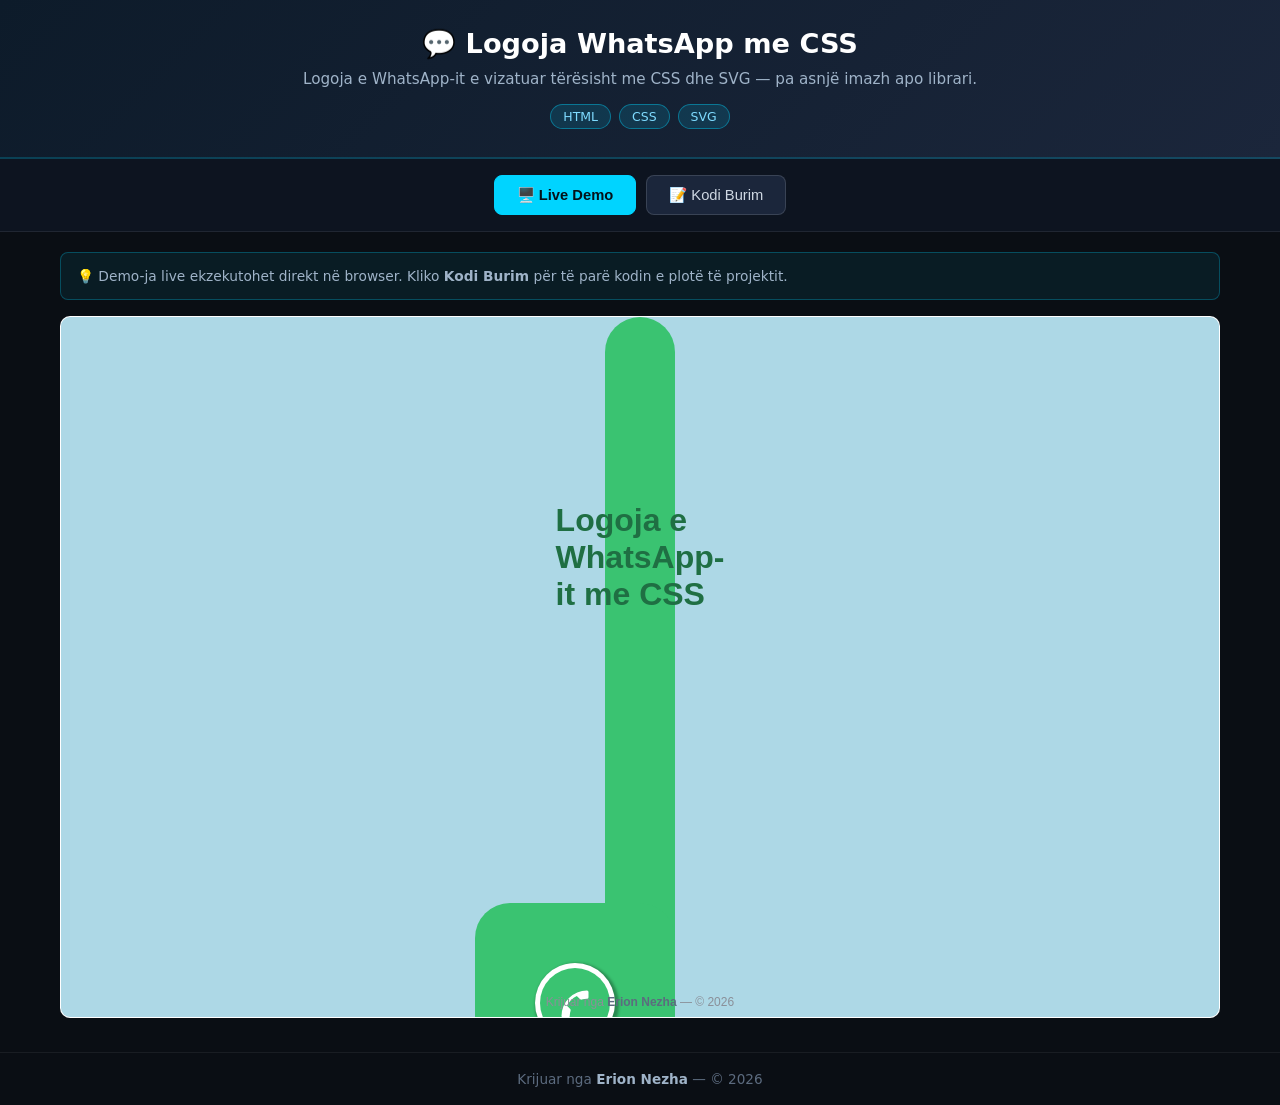
==== index.html @ 4a800caf "Publikimi fillestar: Whatsapp-Logo-CSS — demo live + kodi burim" ====
<!-- Created by Erion Nezha — © 2026 All rights reserved -->
<!DOCTYPE html>
<html lang="sq">
<head>
<meta charset="UTF-8">
<meta name="viewport" content="width=device-width, initial-scale=1.0">
<title>Logoja WhatsApp me CSS — Erion Nezha</title>
<style>
*{box-sizing:border-box;margin:0;padding:0}
body{background:#0a0e14;color:#e6e6e6;font-family:'Segoe UI',system-ui,sans-serif;min-height:100vh;display:flex;flex-direction:column}
header.top{background:linear-gradient(135deg,#0d1b2a,#1b263b);padding:28px 20px;text-align:center;border-bottom:2px solid #00d4ff33}
header.top h1{font-size:1.7rem;color:#fff;margin-bottom:8px}
header.top p{color:#9fb3c8;max-width:760px;margin:0 auto 12px;line-height:1.55;font-size:.95rem}
.badges{display:flex;gap:8px;justify-content:center;flex-wrap:wrap}
.badge{background:#00d4ff22;border:1px solid #00d4ff66;color:#7fdbff;padding:4px 12px;border-radius:20px;font-size:.78rem}
.tabs{display:flex;gap:10px;justify-content:center;padding:16px;background:#0d1420;border-bottom:1px solid #ffffff14}
.tabs button{background:#1b263b;color:#cfd8e3;border:1px solid #ffffff22;padding:10px 22px;border-radius:8px;cursor:pointer;font-size:.92rem;transition:.2s}
.tabs button.active,.tabs button:hover{background:#00d4ff;color:#04121a;border-color:#00d4ff;font-weight:600}
main{flex:1;padding:20px;max-width:1200px;width:100%;margin:0 auto}
.panel{display:none}
.panel.active{display:block}
iframe.demo{width:100%;height:78vh;border:1px solid #ffffff22;border-radius:10px;background:#fff}
.codewrap{display:flex;gap:0;border:1px solid #ffffff22;border-radius:10px;overflow:hidden;height:78vh;background:#0d1117}
.tree{width:250px;min-width:200px;background:#0d1420;border-right:1px solid #ffffff14;overflow-y:auto;padding:12px;font-size:.82rem}
.tree .tfile{padding:5px 8px;border-radius:5px;cursor:pointer;color:#9fb3c8;white-space:nowrap;overflow:hidden;text-overflow:ellipsis}
.tree .tfile:hover{background:#ffffff10;color:#fff}
.tree .tfile.active{background:#00d4ff26;color:#7fdbff}
.tree .tdir{color:#5c6b7f;font-weight:600;margin-top:8px;font-size:.75rem;text-transform:uppercase;letter-spacing:.5px}
.codeview{flex:1;overflow:auto;padding:0;position:relative}
.codeview pre{padding:16px;font-family:'Consolas','Fira Code',monospace;font-size:.82rem;line-height:1.6;color:#d6deeb;white-space:pre}
.codeview .lineno{color:#4a5568;user-select:none;margin-right:12px;display:inline-block;width:32px;text-align:right}
.codeview img.preview{max-width:100%;padding:20px}
.cbar{display:flex;gap:8px;align-items:center;padding:10px 14px;background:#0d1420;border-bottom:1px solid #ffffff14;font-size:.82rem;color:#9fb3c8;overflow-x:auto}
.ctab{padding:6px 14px;border-radius:6px;cursor:pointer;white-space:nowrap;border:1px solid transparent}
.ctab:hover{background:#ffffff10}
.ctab.active{background:#00d4ff26;color:#7fdbff;border-color:#00d4ff55}
footer{text-align:center;padding:18px;color:#5c6b7f;font-size:.85rem;border-top:1px solid #ffffff10;margin-top:10px}
footer strong{color:#9fb3c8}
.term{background:#05070a;border:1px solid #00ff8833;border-radius:10px;overflow:hidden;height:78vh;display:flex;flex-direction:column}
.term-head{background:#0d1420;padding:10px 14px;display:flex;align-items:center;gap:8px;border-bottom:1px solid #ffffff14}
.dot{width:12px;height:12px;border-radius:50%}
.term-title{color:#9fb3c8;font-size:.82rem;margin-left:6px;flex:1}
.replay{background:#00ff8822;border:1px solid #00ff8866;color:#7dffb0;padding:5px 14px;border-radius:6px;cursor:pointer;font-size:.8rem}
.replay:hover{background:#00ff8844}
#term-body{flex:1;overflow-y:auto;padding:16px;font-family:'Consolas',monospace;font-size:.88rem;line-height:1.7;color:#33ff88;white-space:pre-wrap;word-break:break-word}
#term-body .inp{color:#ffd75c}
#term-body .dim{color:#4a6b57}
.cursor{display:inline-block;width:9px;height:17px;background:#33ff88;vertical-align:-3px;animation:blink 1s infinite}
@keyframes blink{50%{opacity:0}}
.split{display:grid;grid-template-columns:1fr 1fr;gap:16px}
.split .term,.split .codewrap{height:78vh}
@media(max-width:860px){.split{grid-template-columns:1fr}.codewrap{flex-direction:column}.tree{width:100%;max-height:150px;border-right:none;border-bottom:1px solid #ffffff14}}
.kw{color:#ff7edb}.st{color:#ffd75c}.cm{color:#5c6b7f;font-style:italic}.fn{color:#7fdbff}.nm{color:#f78c6c}
.note{background:#00d4ff12;border:1px solid #00d4ff44;border-radius:8px;padding:12px 16px;margin-bottom:16px;font-size:.86rem;color:#9fb3c8;line-height:1.6}
</style>
</head>
<body>
<header class="top">
<h1>💬 Logoja WhatsApp me CSS</h1>
<p>Logoja e WhatsApp-it e vizatuar tërësisht me CSS dhe SVG — pa asnjë imazh apo librari.</p>
<div class="badges"><span class="badge">HTML</span><span class="badge">CSS</span><span class="badge">SVG</span></div>
</header>
<div class="tabs">
<button class="active" onclick="show('demo',this)">🖥️ Live Demo</button>
<button onclick="show('code',this)">📝 Kodi Burim</button>
</div>
<main>
<div class="note">💡 Demo-ja live ekzekutohet direkt në browser. Kliko <strong>Kodi Burim</strong> për të parë kodin e plotë të projektit.</div>
<div id="p-demo" class="panel active"><iframe class="demo" src="demo/index.html" title="Live demo"></iframe></div>
<div id="p-code" class="panel"><div class="codewrap">
<aside class="tree" id="tree"></aside>
<div class="codeview"><div class="cbar" id="cbar"></div><div id="codebox"><pre></pre></div></div>
</div></div>
</main>
<footer>Krijuar nga <strong>Erion Nezha</strong> — © 2026</footer>
<script>
const TREE={"dirs": [], "files": ["index.html", "style.css"]};
const CODEDIR="demo";
const IMG=/\.(png|jpe?g|gif|svg|webp|ico|bmp)$/i;
function show(id,btn){document.querySelectorAll('.panel').forEach(p=>p.classList.remove('active'));document.getElementById('p-'+id).classList.add('active');document.querySelectorAll('.tabs button').forEach(b=>b.classList.remove('active'));btn.classList.add('active');}
function buildTree(){
  const t=document.getElementById('tree');let html='';
  const walk=(node,prefix)=>{node.dirs.forEach(d=>{html+='<div class="tdir">📁 '+prefix+d.name+'</div>';walk(d,prefix+d.name+'/');});node.files.forEach(f=>{html+='<div class="tfile" data-p="'+prefix+f+'">📄 '+f+'</div>';});};
  walk(TREE,'');t.innerHTML=html;
  t.querySelectorAll('.tfile').forEach(el=>el.onclick=()=>openFile(el.dataset.p,el));
  const first=t.querySelector('.tfile');if(first)openFile(first.dataset.p,first);
}
async function openFile(path,el){
  document.querySelectorAll('.tfile').forEach(e=>e.classList.remove('active'));el.classList.add('active');
  document.getElementById('cbar').textContent=path;
  const box=document.getElementById('codebox');
  if(IMG.test(path)){box.innerHTML='<img class="preview" src="'+CODEDIR+'/'+path+'">';return;}
  try{const r=await fetch(CODEDIR+'/'+path);const txt=await r.text();
    box.innerHTML='<pre>'+hl(txt,path.split('.').pop())+'</pre>';
  }catch(e){box.innerHTML='<pre>Deshtoi leximi i file-it.</pre>';}
}

function hl(code,lang){
  const esc=s=>s.replace(/&/g,'&amp;').replace(/</g,'&lt;').replace(/>/g,'&gt;');
  const tok=/(\/\/[^\n]*|\/\*[\s\S]*?\*\/|#[^\n]*|<!--[\s\S]*?-->)|("[^"\n]*"|'[^'\n]*')|\b(import|from|as|def|return|if|elif|else|for|while|in|not|and|or|class|try|except|finally|with|lambda|pass|break|continue|print|public|private|protected|static|void|int|float|double|char|long|short|boolean|new|this|null|true|false|extends|implements|package|throws|struct|include|switch|case|default|do|sizeof|typedef|const|unsigned|using|namespace|cin|cout|endl|int main|string|System|out|println|var|let|function|=>)\b|\b(\d+(\.\d+)?)\b/g;
  let out='',last=0,m;
  while((m=tok.exec(code))!==null){
    out+=esc(code.slice(last,m.index));
    const cls=m[1]?'cm':m[2]?'st':m[3]?'kw':'nm';
    out+='<span class="'+cls+'">'+esc(m[0])+'</span>';
    last=m.index+m[0].length;
  }
  out+=esc(code.slice(last));
  return out.split('\n').map((l,i)=>'<span class="lineno">'+(i+1)+'</span>'+(l||' ')).join('\n');
}

buildTree();
</script>
</body>
</html>
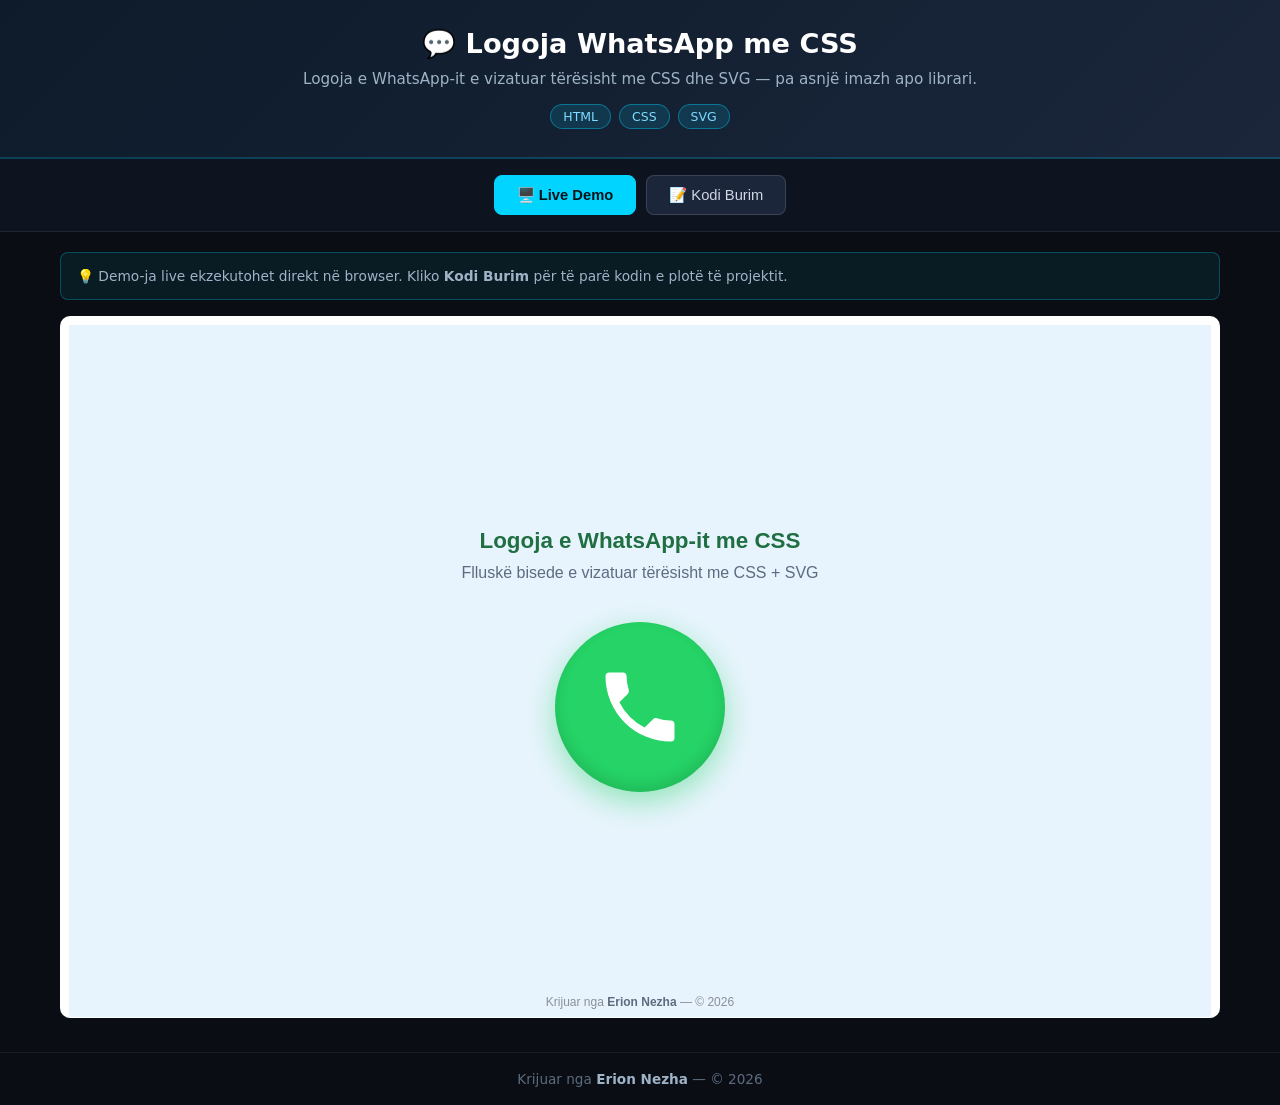
==== commit 430508e2: "TREE: original/ + heqja e style.css të vjetër" ====
--- a/index.html
+++ b/index.html
@@ -74,7 +74,7 @@
 </main>
 <footer>Krijuar nga <strong>Erion Nezha</strong> — © 2026</footer>
 <script>
-const TREE={"dirs": [], "files": ["index.html", "style.css"]};
+const TREE={"dirs": [{"name": "original", "dirs": [], "files": ["index.html", "style.css"]}], "files": ["index.html"]};
 const CODEDIR="demo";
 const IMG=/\.(png|jpe?g|gif|svg|webp|ico|bmp)$/i;
 function show(id,btn){document.querySelectorAll('.panel').forEach(p=>p.classList.remove('active'));document.getElementById('p-'+id).classList.add('active');document.querySelectorAll('.tabs button').forEach(b=>b.classList.remove('active'));btn.classList.add('active');}
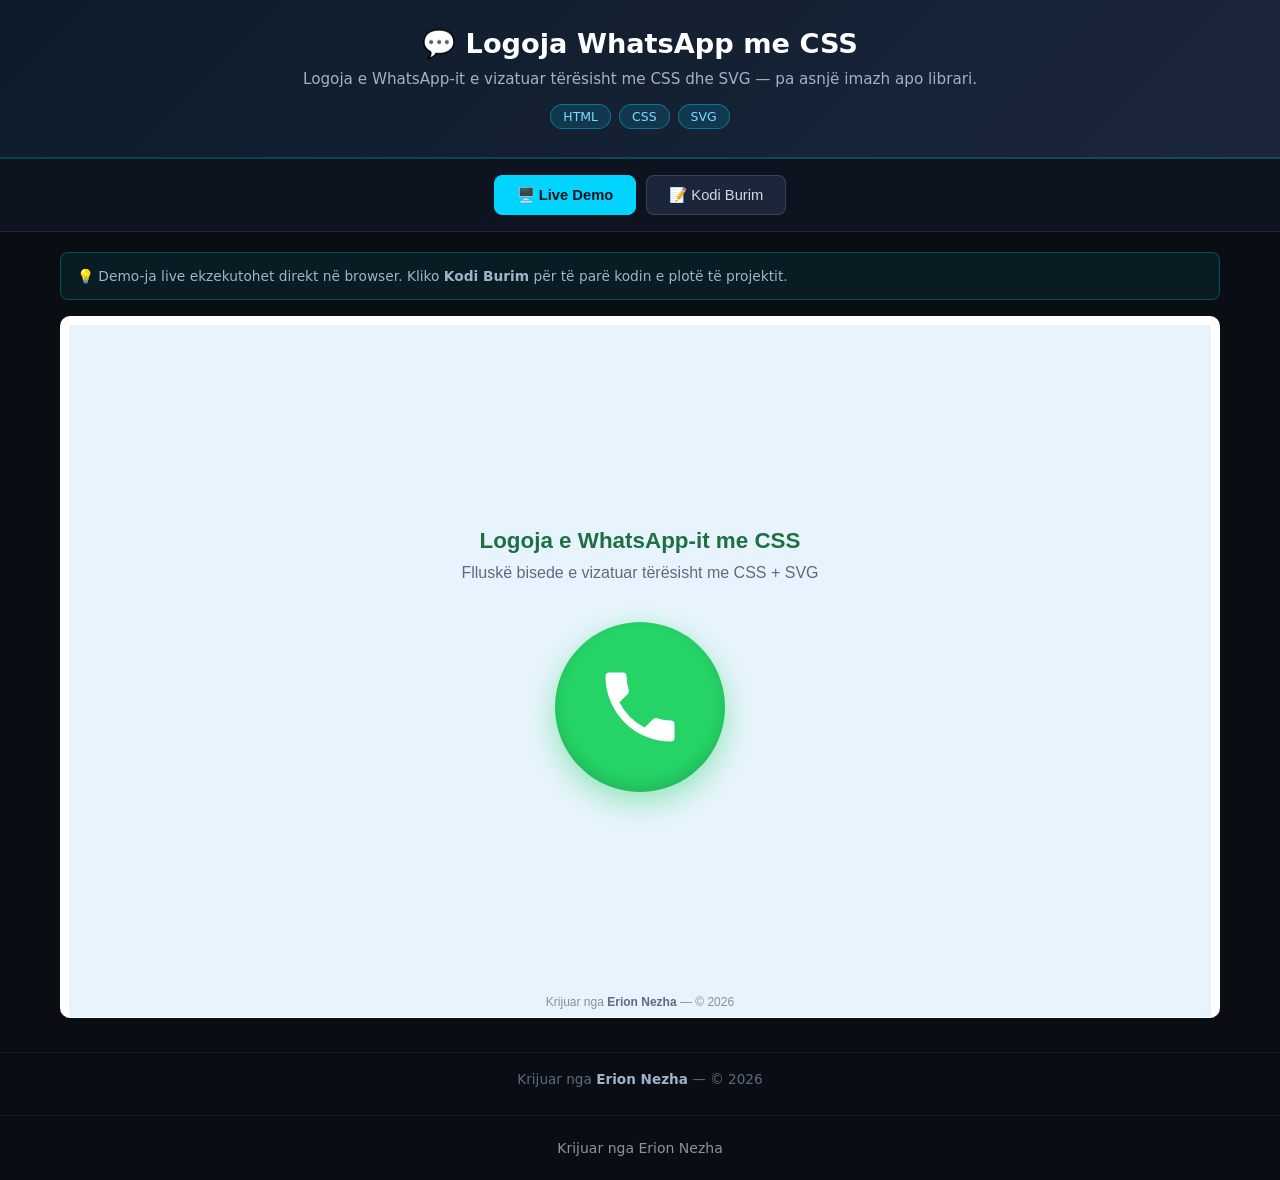
==== commit 0406065d: "Shto panelin 'Kodi Burim' krahas demo-s live" ====
--- a/index.html
+++ b/index.html
@@ -111,5 +111,6 @@
 
 buildTree();
 </script>
+<footer style="text-align:center;padding:24px 16px;color:#8b949e;font-family:system-ui,sans-serif;font-size:14px;">Krijuar nga Erion Nezha</footer>
 </body>
 </html>
